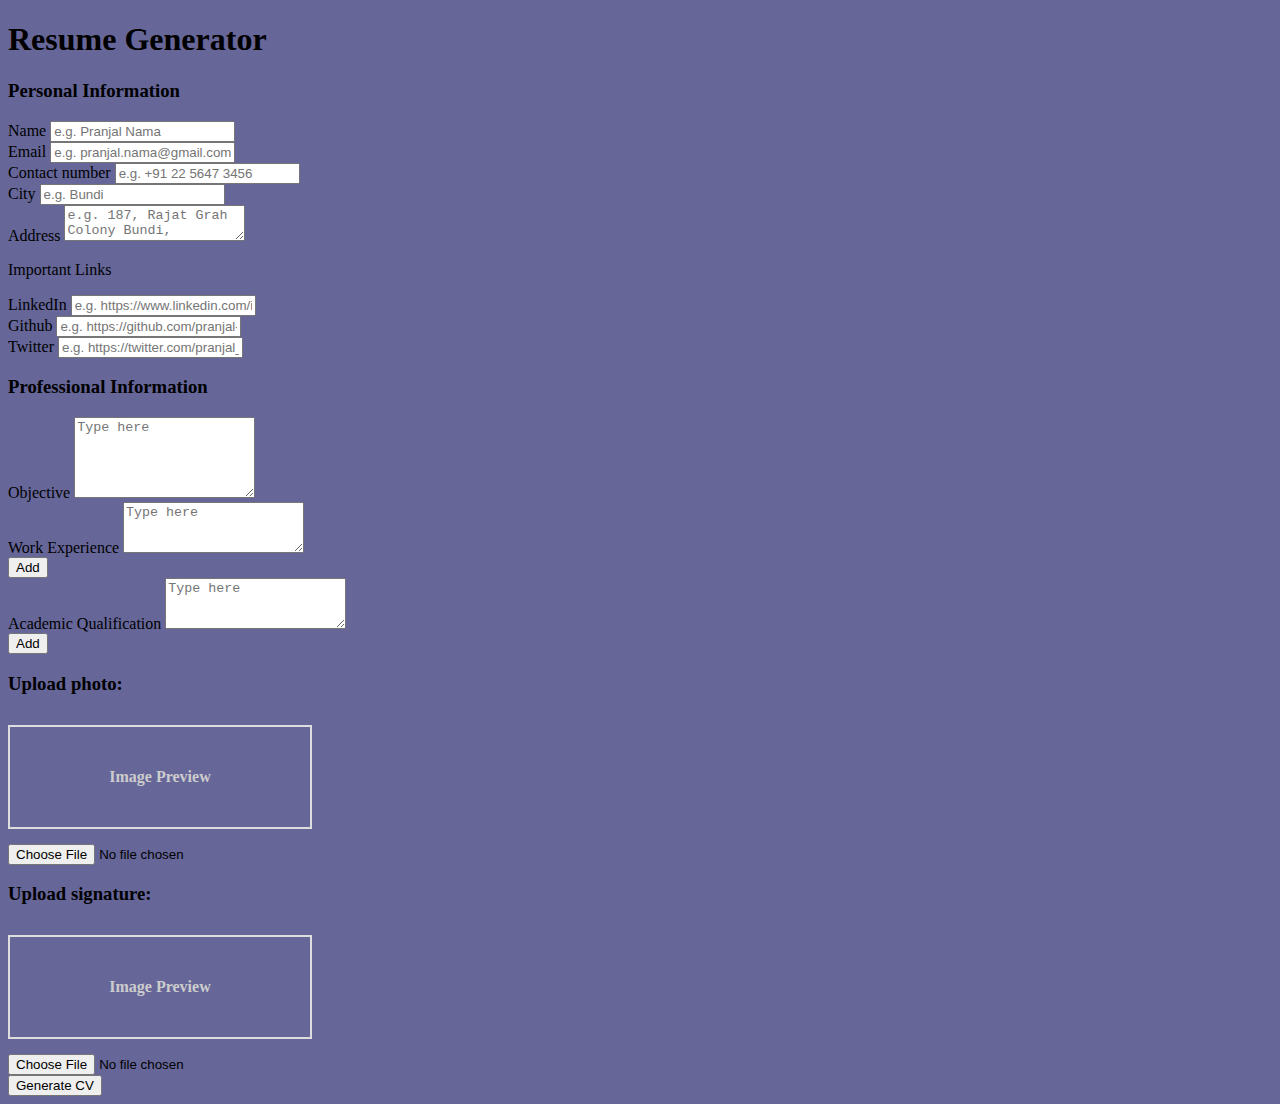
==== index.html @ 03606d02 "changed form.html to index.html" ====
<!DOCTYPE html>
<html lang="en">
<head>
    <meta charset="UTF-8">
    <meta http-equiv="X-UA-Compatible" content="IE=edge">
    <meta name="viewport" content="width=device-width, initial-scale=1.0">
    <link href="https://cdn.jsdelivr.net/npm/bootstrap@5.1.3/dist/css/bootstrap.min.css" rel="stylesheet" integrity="sha384-1BmE4kWBq78iYhFldvKuhfTAU6auU8tT94WrHftjDbrCEXSU1oBoqyl2QvZ6jIW3" crossorigin="anonymous">
    <link rel="stylesheet" href="style.css">
    <title>Free form</title>
</head>
<body>
    <div id="container" class="mx-5">
        <h1 class="text-center my-2">Resume Generator</h1>

        <div class="row">
            <div class="col-md-8"> 
                <h3>Personal Information</h3>
                
                <div class="name row">
                    <div class="form-group col-md-6">
                        <label for="nameField">Name</label>
                        <input type="text" id="nameField" class="form-control" placeholder="e.g. Pranjal Nama">
                    </div>

                    <div class="form-group col-md-6">
                        <label for="emailField">Email</label>
                        <input type="text" id="emailField" class="form-control" placeholder="e.g. pranjal.nama@gmail.com">
                    </div>
                </div>

                <div class="contact row">
                    <div class="form-group mt-2 col-md-6">
                        <label for="contactField">Contact number</label>
                        <input type="text" id="contactField" class="form-control" placeholder="e.g. +91 22 5647 3456">
                    </div>

                    <div class="form-group mt-2 col-md-6">
                        <label for="cityField">City</label>
                        <input type="text" id="cityField" class="form-control" placeholder="e.g. Bundi">
                    </div>
                </div>

                <div class="form-group mt-2 col-md-10">
                    <label for="addressField">Address</label>
                    <textarea type="text" name="address" id="addressField" class="form-control" placeholder="e.g. 187, Rajat Grah Colony Bundi, Rajasthan"></textarea>
                </div>

                <p class="text-secondary my-3">Important Links</p>

                <div class="form-group mt-2 col-md-10">
                    <label for="linkedinField">LinkedIn</label>
                    <input type="text" id="linkedinField" class="form-control" placeholder="e.g. https://www.linkedin.com/in/pranjal-nama-5119551aa/">
                </div>

                <div class="form-group mt-2 col-md-10">
                    <label for="gitField">Github</label>
                    <input type="text" id="gitField" class="form-control" placeholder="e.g. https://github.com/pranjal-nama">
                </div>

                <div class="form-group mt-2 col-md-10">
                    <label for="twitterField">Twitter</label>
                    <input type="text" id="twitterField" class="form-control" placeholder="e.g. https://twitter.com/pranjal_nama">
                </div>

            
                <h3 class="mt-3">Professional Information</h3>

                <div class="form-group mt-2 col-md-10">
                    <label for="objectiveField">Objective</label>
                    <textarea  rows="5" type="text" id="objectiveField" class="form-control" placeholder="Type here"></textarea>
                </div>

                <div class="form-group mt-2 col-md-10" id="we">
                    <label for="workField">Work Experience</label>
                    <textarea rows="3" type="text" id="workField" class="form-control weField" placeholder="Type here"></textarea>
                   
                    <!-- New textarea -->

                    <div class="container text-center mt-3" id="weAddButton">
                        <button onclick="addNewWEField()" class="btn btn-primary btn-sm">Add</button>
                    </div>
                </div>

                <div class="form-group mt-2 col-md-10" id="aq">
                    <label for="acadField">Academic Qualification</label>
                    <textarea rows="3" type="text" id="acadField" class="form-control eqField" placeholder="Type here"></textarea>
                   
                    <div class="container text-center mt-3" id="aqAddButton">
                        <button onclick="addNewAQField()" class="btn btn-primary btn-sm">Add</button>
                    </div>
                </div>
            </div>

            <div class="col-md-4"> 
                <h3>Upload photo:</h3>
                <div class="image-preview" id="imagePreview">
                    <img src="" alt="Image Preview" class="image-preview__image">
                    <span class="image-preview__default-text">Image Preview</span>
                </div>
                <input type="file" accept="image/png, image/jpeg" id="inpFile" name="inpFile">
            
                <h3 class="mt-5">Upload signature:</h3>
                <div class="image-preview" id="imagePreview">
                    <img src="" alt="Image Preview" class="image-preview__image">
                    <span class="image-preview__default-text">Image Preview</span>
                </div>
                <input type="file" accept="image/png, image/jpeg" id="inpFile" name="inpFile">
            

            </div>

        </div>
        
        <div class="container text-center mt-3">
            <button class="btn btn-primary btn-lg">Generate CV</button>
        </div>

    </div>

    <script src="https://cdn.jsdelivr.net/npm/bootstrap@5.1.3/dist/js/bootstrap.bundle.min.js" integrity="sha384-ka7Sk0Gln4gmtz2MlQnikT1wXgYsOg+OMhuP+IlRH9sENBO0LRn5q+8nbTov4+1p" crossorigin="anonymous"></script>
    <script src="script.js"></script>
</body>
</html>
---- style.css ----
body {
	background: #666699;
}

.image-preview {
	width: 300px;
	min-height: 100px;
	border: solid 2px #dddddd;
	margin-top: 30px;
	margin-bottom: 15px;

	/* Default text */
	display: flex;
	align-items: center;
	justify-content: center;
	font-weight: bold;
	color: #cccccc;
}

.image-preview__image {
	display: none;
	width: 100%;
}
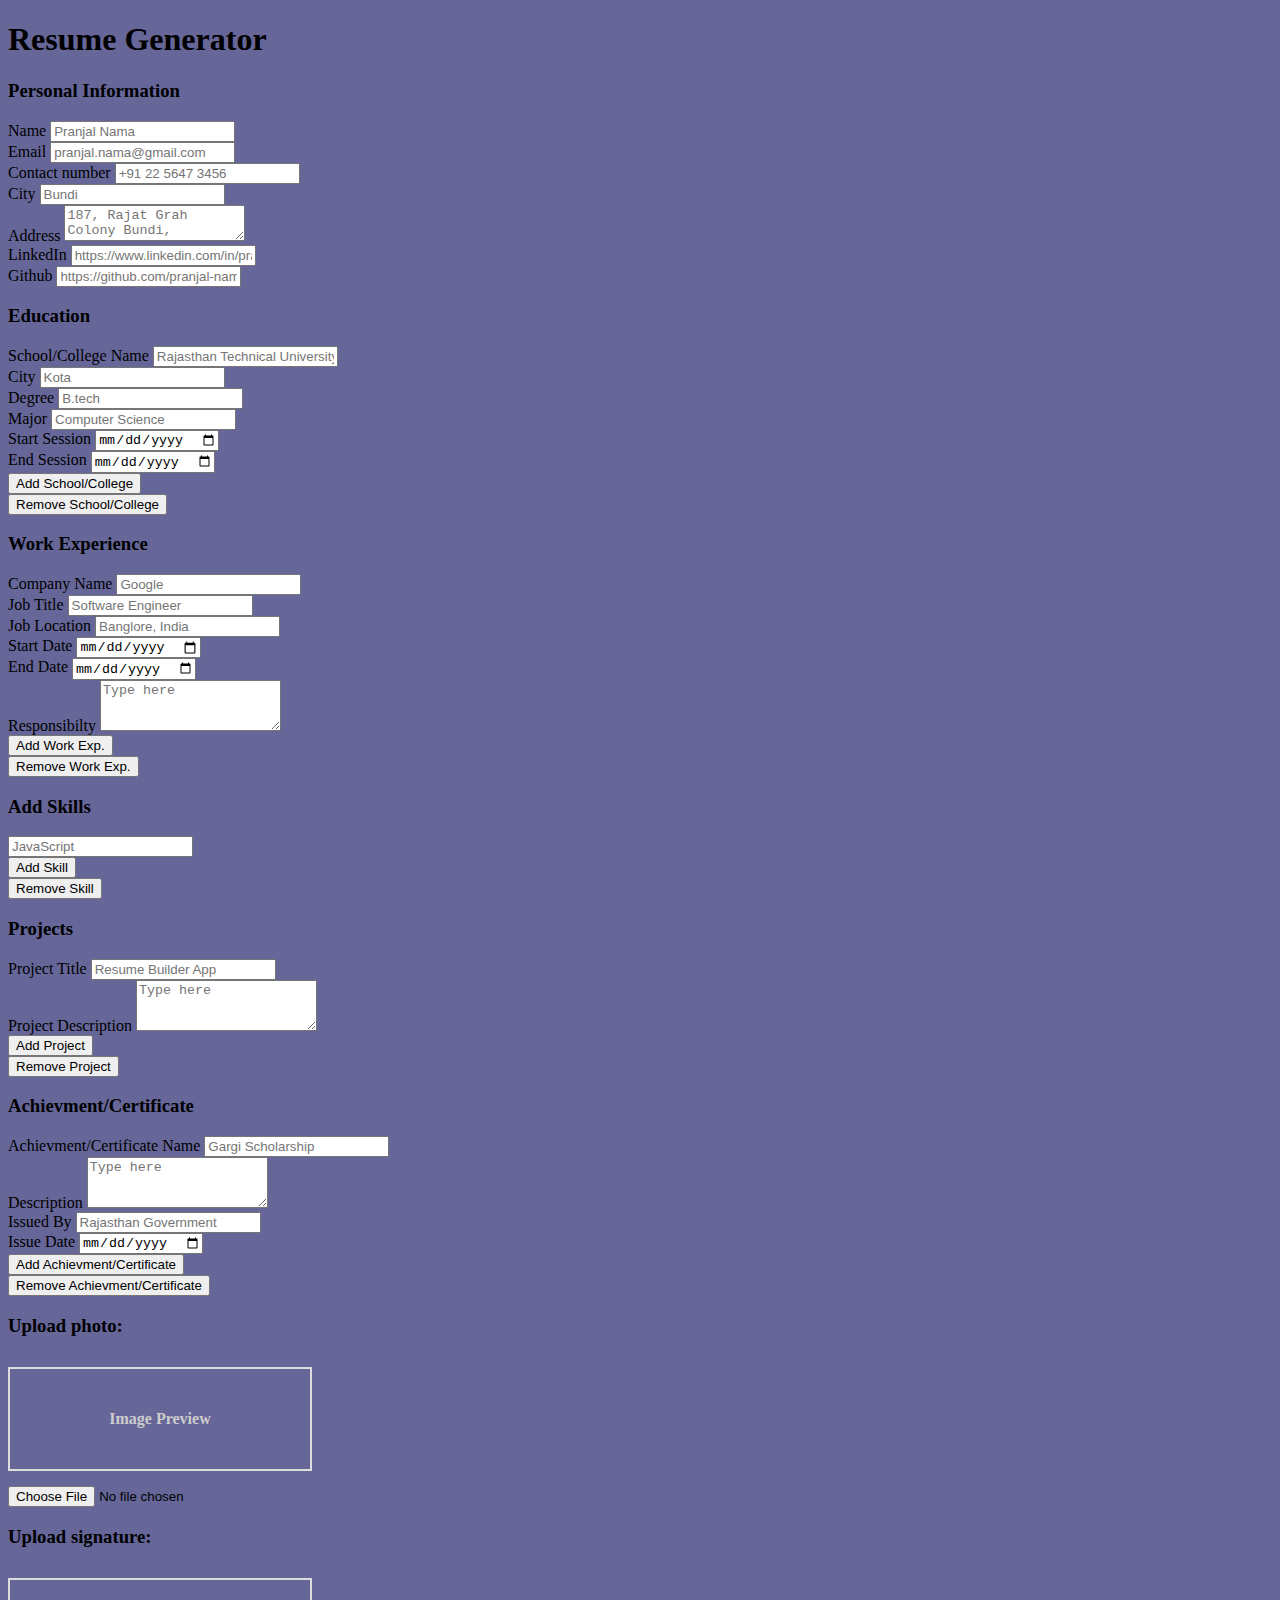
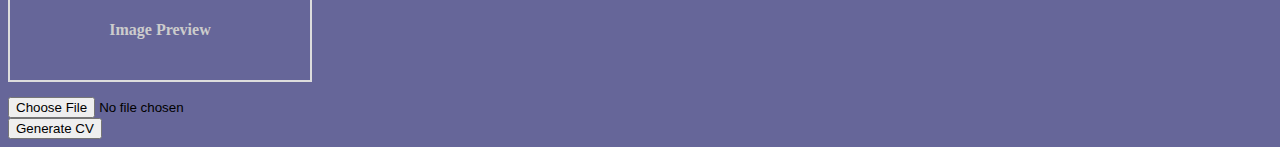
==== commit 15a5b8b2: "updated index.html" ====
--- a/index.html
+++ b/index.html
@@ -19,77 +19,207 @@
                 <div class="name row">
                     <div class="form-group col-md-6">
                         <label for="nameField">Name</label>
-                        <input type="text" id="nameField" class="form-control" placeholder="e.g. Pranjal Nama">
+                        <input type="text" id="nameField" class="form-control" placeholder="Pranjal Nama">
                     </div>
 
                     <div class="form-group col-md-6">
                         <label for="emailField">Email</label>
-                        <input type="text" id="emailField" class="form-control" placeholder="e.g. pranjal.nama@gmail.com">
+                        <input type="text" id="emailField" class="form-control" placeholder="pranjal.nama@gmail.com">
                     </div>
                 </div>
 
                 <div class="contact row">
                     <div class="form-group mt-2 col-md-6">
                         <label for="contactField">Contact number</label>
-                        <input type="text" id="contactField" class="form-control" placeholder="e.g. +91 22 5647 3456">
+                        <input type="text" id="contactField" class="form-control" placeholder="+91 22 5647 3456">
                     </div>
 
                     <div class="form-group mt-2 col-md-6">
                         <label for="cityField">City</label>
-                        <input type="text" id="cityField" class="form-control" placeholder="e.g. Bundi">
+                        <input type="text" id="cityField" class="form-control" placeholder="Bundi">
                     </div>
                 </div>
 
                 <div class="form-group mt-2 col-md-10">
                     <label for="addressField">Address</label>
-                    <textarea type="text" name="address" id="addressField" class="form-control" placeholder="e.g. 187, Rajat Grah Colony Bundi, Rajasthan"></textarea>
-                </div>
-
-                <p class="text-secondary my-3">Important Links</p>
+                    <textarea type="text" name="address" id="addressField" class="form-control" placeholder="187, Rajat Grah Colony Bundi, Rajasthan"></textarea>
+                </div>
 
                 <div class="form-group mt-2 col-md-10">
                     <label for="linkedinField">LinkedIn</label>
-                    <input type="text" id="linkedinField" class="form-control" placeholder="e.g. https://www.linkedin.com/in/pranjal-nama-5119551aa/">
+                    <input type="text" id="linkedinField" class="form-control" placeholder="https://www.linkedin.com/in/pranjal-nama-5119551aa/">
                 </div>
 
                 <div class="form-group mt-2 col-md-10">
                     <label for="gitField">Github</label>
-                    <input type="text" id="gitField" class="form-control" placeholder="e.g. https://github.com/pranjal-nama">
-                </div>
-
-                <div class="form-group mt-2 col-md-10">
-                    <label for="twitterField">Twitter</label>
-                    <input type="text" id="twitterField" class="form-control" placeholder="e.g. https://twitter.com/pranjal_nama">
-                </div>
-
+                    <input type="text" id="gitField" class="form-control" placeholder="https://github.com/pranjal-nama">
+                </div>
             
-                <h3 class="mt-3">Professional Information</h3>
-
-                <div class="form-group mt-2 col-md-10">
-                    <label for="objectiveField">Objective</label>
-                    <textarea  rows="5" type="text" id="objectiveField" class="form-control" placeholder="Type here"></textarea>
-                </div>
-
-                <div class="form-group mt-2 col-md-10" id="we">
-                    <label for="workField">Work Experience</label>
-                    <textarea rows="3" type="text" id="workField" class="form-control weField" placeholder="Type here"></textarea>
+                <h3 class="mt-3">Education</h3>
+                <div class="form-group mt-2 col-md-10">
+
+                    <div class="row">
+                        <div class="form-group mt-2 col-md-6">
+                            <label for="schoolName">School/College Name</label>
+                            <input type="text" id="schoolName" class="form-control" placeholder="Rajasthan Technical University">
+                        </div> 
+
+                        <div class="form-group mt-2 col-md-6">
+                            <label for="cityName">City</label>
+                            <input type="text" id="cityName" class="form-control" placeholder="Kota">
+                        </div> 
+                    </div>
+
+                    <div class="row">
+                        <div class="form-group mt-2 col-md-6">
+                            <label for="degree">Degree</label>
+                            <input type="text" id="degree" class="form-control" placeholder="B.tech">
+                        </div> 
+
+                        <div class="form-group mt-2 col-md-6">
+                            <label for="major">Major</label>
+                            <input type="text" id="major" class="form-control" placeholder="Computer Science">
+                        </div> 
+                    </div>
+
+                    <div class="row ">
+                        <div class="form-group mt-2 col-md-6">
+                            <label for="startSession">Start Session</label>
+                            <input type="date" id="startSession" class="form-control">
+                        </div>
+
+                        <div class="form-group mt-2 col-md-6">
+                            <label for="endSession">End Session</label>
+                            <input type="date" id="endSession" class="form-control">
+                        </div>
+                    </div>
+
+                    <div class="row">
+                        <div class="container text-center mt-3 col-md-6" id="scAddButton">
+                            <button onclick="addNewSCField()" class="btn btn-primary btn-md">Add School/College</button>
+                        </div>
+                        <div class="container text-center mt-3 col-md-6" id="scRemoveButton">
+                            <button onclick="removeSCField()" class="btn btn-primary btn-md">Remove School/College</button>
+                        </div>
+                    </div>
+
+                </div>
+
+                <h3 class="mt-3">Work Experience</h3>
+                <div id="we" class="form-group mt-2 col-md-10">
+                    <div class="row">
+                        <div class="form-group mt-2 col-md-4">
+                            <label for="companyName">Company Name</label>
+                            <input type="text" id="companyName" class="form-control" placeholder="Google">
+                        </div> 
+
+                        <div class="form-group mt-2 col-md-4">
+                            <label for="jobTitle">Job Title</label>
+                            <input type="text" id="jobTitle" class="form-control" placeholder="Software Engineer">
+                        </div>
+
+                        <div class="form-group mt-2 col-md-4">
+                            <label for="jobLocation">Job Location</label>
+                            <input type="text" id="jobLocation" class="form-control" placeholder="Banglore, India">
+                        </div>
+                    </div>
+
+                    <div class="row">
+                        <div class="form-group mt-2 col-md-6">
+                            <label for="startDate">Start Date</label>
+                            <input type="date" id="startDate" class="form-control">
+                        </div>
+
+                        <div class="form-group mt-2 col-md-6">
+                            <label for="endDate">End Date</label>
+                            <input type="date" id="endDate" class="form-control">
+                        </div>
+                    </div>
+
+                    <label for="workField" class="mt-2">Responsibilty</label>
+                    <textarea rows="3" type="text" id="workField" class="form-control weField mt-2" placeholder="Type here"></textarea>
                    
                     <!-- New textarea -->
 
-                    <div class="container text-center mt-3" id="weAddButton">
-                        <button onclick="addNewWEField()" class="btn btn-primary btn-sm">Add</button>
-                    </div>
-                </div>
-
+                    <div class="row">
+                        <div class="container text-center mt-3 col-md-6" id="weAddButton">
+                            <button onclick="addNewWEField()" class="btn btn-primary btn-md">Add Work Exp.</button>
+                        </div>
+                        <div class="container text-center mt-3 col-md-6" id="weRemoveButton">
+                            <button onclick="removeWEField()" class="btn btn-primary btn-md">Remove Work Exp.</button>
+                        </div>
+                    </div>
+                </div>
+
+                <h3 class="mt-3">Add Skills</h3>
                 <div class="form-group mt-2 col-md-10" id="aq">
-                    <label for="acadField">Academic Qualification</label>
-                    <textarea rows="3" type="text" id="acadField" class="form-control eqField" placeholder="Type here"></textarea>
+                    <input type="text" class="form-control" placeholder="JavaScript">
                    
-                    <div class="container text-center mt-3" id="aqAddButton">
-                        <button onclick="addNewAQField()" class="btn btn-primary btn-sm">Add</button>
+                    <div class="row">
+                        <div class="container text-center mt-3 col-md-6" id="sAddButton">
+                            <button onclick="addNewSField()" class="btn btn-primary btn-md">Add Skill</button>
+                        </div>
+                        <div class="container text-center mt-3 col-md-6" id="sRemoveButton">
+                            <button onclick="removeSField()" class="btn btn-primary btn-md">Remove Skill</button>
+                        </div>
+                    </div>
+                </div>
+
+                <h3 class="mt-3">Projects</h3>
+                <div class="form-group mt-2 col-md-10">
+                    <div class="form-group mt-2 col-md-6">
+                        <label for="projectName">Project Title</label>
+                        <input type="text" id="projectName" class="form-control" placeholder="Resume Builder App">
+                    </div> 
+
+                    <div class="form-group mt-2">
+                        <label for="projectDescription">Project Description</label>
+                        <textarea rows="3" type="text" id="projectDescription" class="form-control" placeholder="Type here"></textarea>
+                    </div> 
+
+                    <div class="row">
+                        <div class="container text-center mt-3 col-md-6" id="pAddButton">
+                            <button onclick="addNewPField()" class="btn btn-primary btn-md">Add Project</button>
+                        </div>
+                        <div class="container text-center mt-3 col-md-6" id="pRemoveButton">
+                            <button onclick="removePField()" class="btn btn-primary btn-md">Remove Project</button>
+                        </div>
+                    </div>
+                </div>
+
+                <h3 class="mt-3">Achievment/Certificate</h3>
+                <div class="form-group mt-2 col-md-10">
+                        <div class="form-group mt-2 col-md-6">
+                            <label for="acName">Achievment/Certificate Name</label>
+                            <input type="text" id="acName" class="form-control" placeholder="Gargi Scholarship">
+                        </div> 
+    
+                        <label for="acDescription" class="mt-2">Description</label>
+                        <textarea rows="3" type="text" id="acDescription" class="form-control weField mt-2" placeholder="Type here"></textarea>
+    
+                        <div class="row">
+                            <div class="form-group mt-2 col-md-6">
+                                <label for="issuedBy">Issued By</label>
+                                <input type="text" id="issuedBy" class="form-control" placeholder="Rajasthan Government">
+                            </div> 
+
+                            <div class="form-group mt-2 col-md-6">
+                                <label for="issueDate">Issue Date</label>
+                                <input type="date" id="issueDate" class="form-control">
+                            </div>
+                        </div>
+                           
+                    <div class="row">
+                        <div class="container text-center mt-3 col-md-6" id="acAddButton">
+                            <button onclick="addNewACField()" class="btn btn-primary btn-md">Add Achievment/Certificate</button>
+                        </div>
+                        <div class="container text-center mt-3 col-md-6" id="acRemoveButton">
+                            <button onclick="removeACField()" class="btn btn-primary btn-md">Remove Achievment/Certificate</button>
+                        </div>
                     </div>
                 </div>
             </div>
+
 
             <div class="col-md-4"> 
                 <h3>Upload photo:</h3>
@@ -100,11 +230,11 @@
                 <input type="file" accept="image/png, image/jpeg" id="inpFile" name="inpFile">
             
                 <h3 class="mt-5">Upload signature:</h3>
-                <div class="image-preview" id="imagePreview">
-                    <img src="" alt="Image Preview" class="image-preview__image">
-                    <span class="image-preview__default-text">Image Preview</span>
-                </div>
-                <input type="file" accept="image/png, image/jpeg" id="inpFile" name="inpFile">
+                <div class="sign-preview" id="signPreview">
+                    <img src="" alt="Image Preview" class="sign-preview__sign">
+                    <span class="sign-preview__default-text">Image Preview</span>
+                </div>
+                <input type="file" accept="image/png, image/jpeg" id="signInpFile" name="signInpFile">
             
 
             </div>
--- a/style.css
+++ b/style.css
@@ -2,7 +2,8 @@
 	background: #666699;
 }
 
-.image-preview {
+.image-preview,
+.sign-preview {
 	width: 300px;
 	min-height: 100px;
 	border: solid 2px #dddddd;
@@ -17,7 +18,8 @@
 	color: #cccccc;
 }
 
-.image-preview__image {
+.image-preview__image,
+.sign-preview__sign {
 	display: none;
 	width: 100%;
 }
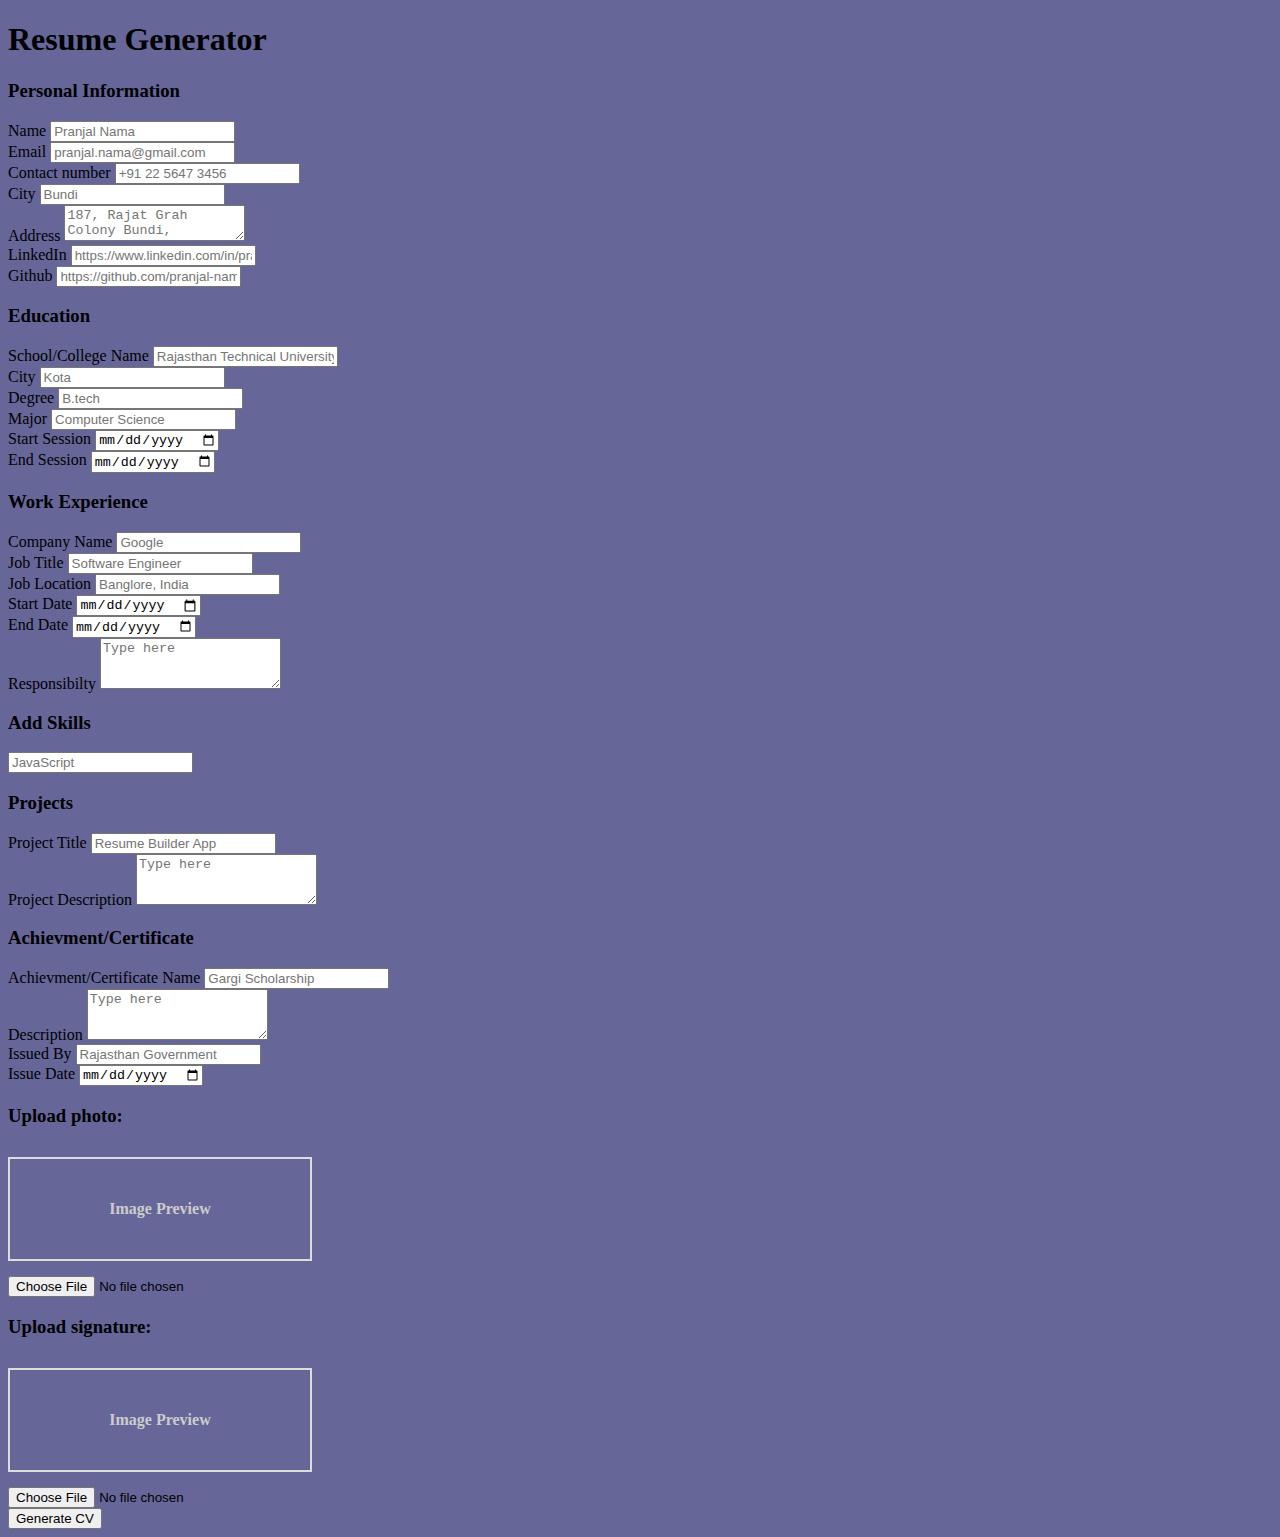
==== commit 2030fbed: "updated index.html" ====
--- a/index.html
+++ b/index.html
@@ -16,7 +16,7 @@
             <div class="col-md-8"> 
                 <h3>Personal Information</h3>
                 
-                <div class="name row">
+                <div class="row">
                     <div class="form-group col-md-6">
                         <label for="nameField">Name</label>
                         <input type="text" id="nameField" class="form-control" placeholder="Pranjal Nama">
@@ -28,7 +28,7 @@
                     </div>
                 </div>
 
-                <div class="contact row">
+                <div class="row">
                     <div class="form-group mt-2 col-md-6">
                         <label for="contactField">Contact number</label>
                         <input type="text" id="contactField" class="form-control" placeholder="+91 22 5647 3456">
@@ -40,23 +40,23 @@
                     </div>
                 </div>
 
-                <div class="form-group mt-2 col-md-10">
+                <div class="form-group mt-2">
                     <label for="addressField">Address</label>
                     <textarea type="text" name="address" id="addressField" class="form-control" placeholder="187, Rajat Grah Colony Bundi, Rajasthan"></textarea>
                 </div>
 
-                <div class="form-group mt-2 col-md-10">
+                <div class="form-group mt-2">
                     <label for="linkedinField">LinkedIn</label>
                     <input type="text" id="linkedinField" class="form-control" placeholder="https://www.linkedin.com/in/pranjal-nama-5119551aa/">
                 </div>
 
-                <div class="form-group mt-2 col-md-10">
+                <div class="form-group mt-2">
                     <label for="gitField">Github</label>
                     <input type="text" id="gitField" class="form-control" placeholder="https://github.com/pranjal-nama">
                 </div>
             
                 <h3 class="mt-3">Education</h3>
-                <div class="form-group mt-2 col-md-10">
+                <div class="form-group mt-2">
 
                     <div class="row">
                         <div class="form-group mt-2 col-md-6">
@@ -94,20 +94,20 @@
                         </div>
                     </div>
 
-                    <div class="row">
+                    <!-- <div class="row">
                         <div class="container text-center mt-3 col-md-6" id="scAddButton">
                             <button onclick="addNewSCField()" class="btn btn-primary btn-md">Add School/College</button>
                         </div>
                         <div class="container text-center mt-3 col-md-6" id="scRemoveButton">
                             <button onclick="removeSCField()" class="btn btn-primary btn-md">Remove School/College</button>
                         </div>
-                    </div>
+                    </div> -->
 
                 </div>
 
                 <h3 class="mt-3">Work Experience</h3>
-                <div id="we" class="form-group mt-2 col-md-10">
-                    <div class="row">
+                <div id="we" class="form-group mt-2">
+                    <div class="row"> 
                         <div class="form-group mt-2 col-md-4">
                             <label for="companyName">Company Name</label>
                             <input type="text" id="companyName" class="form-control" placeholder="Google">
@@ -141,33 +141,33 @@
                    
                     <!-- New textarea -->
 
-                    <div class="row">
+                    <!-- <div class="row">
                         <div class="container text-center mt-3 col-md-6" id="weAddButton">
                             <button onclick="addNewWEField()" class="btn btn-primary btn-md">Add Work Exp.</button>
                         </div>
                         <div class="container text-center mt-3 col-md-6" id="weRemoveButton">
                             <button onclick="removeWEField()" class="btn btn-primary btn-md">Remove Work Exp.</button>
                         </div>
-                    </div>
+                    </div> -->
                 </div>
 
                 <h3 class="mt-3">Add Skills</h3>
-                <div class="form-group mt-2 col-md-10" id="aq">
+                <div class="form-group mt-2" id="aq">
                     <input type="text" class="form-control" placeholder="JavaScript">
                    
-                    <div class="row">
+                    <!-- <div class="row">
                         <div class="container text-center mt-3 col-md-6" id="sAddButton">
                             <button onclick="addNewSField()" class="btn btn-primary btn-md">Add Skill</button>
                         </div>
                         <div class="container text-center mt-3 col-md-6" id="sRemoveButton">
                             <button onclick="removeSField()" class="btn btn-primary btn-md">Remove Skill</button>
                         </div>
-                    </div>
+                    </div> -->
                 </div>
 
                 <h3 class="mt-3">Projects</h3>
-                <div class="form-group mt-2 col-md-10">
-                    <div class="form-group mt-2 col-md-6">
+                <div class="form-group mt-2">
+                    <div class="form-group mt-2">
                         <label for="projectName">Project Title</label>
                         <input type="text" id="projectName" class="form-control" placeholder="Resume Builder App">
                     </div> 
@@ -177,19 +177,19 @@
                         <textarea rows="3" type="text" id="projectDescription" class="form-control" placeholder="Type here"></textarea>
                     </div> 
 
-                    <div class="row">
+                    <!-- <div class="row">
                         <div class="container text-center mt-3 col-md-6" id="pAddButton">
                             <button onclick="addNewPField()" class="btn btn-primary btn-md">Add Project</button>
                         </div>
                         <div class="container text-center mt-3 col-md-6" id="pRemoveButton">
                             <button onclick="removePField()" class="btn btn-primary btn-md">Remove Project</button>
                         </div>
-                    </div>
+                    </div> -->
                 </div>
 
                 <h3 class="mt-3">Achievment/Certificate</h3>
-                <div class="form-group mt-2 col-md-10">
-                        <div class="form-group mt-2 col-md-6">
+                <div class="form-group mt-2">
+                        <div class="form-group mt-2">
                             <label for="acName">Achievment/Certificate Name</label>
                             <input type="text" id="acName" class="form-control" placeholder="Gargi Scholarship">
                         </div> 
@@ -209,14 +209,14 @@
                             </div>
                         </div>
                            
-                    <div class="row">
+                    <!-- <div class="row">
                         <div class="container text-center mt-3 col-md-6" id="acAddButton">
                             <button onclick="addNewACField()" class="btn btn-primary btn-md">Add Achievment/Certificate</button>
                         </div>
                         <div class="container text-center mt-3 col-md-6" id="acRemoveButton">
                             <button onclick="removeACField()" class="btn btn-primary btn-md">Remove Achievment/Certificate</button>
                         </div>
-                    </div>
+                    </div> -->
                 </div>
             </div>
 
